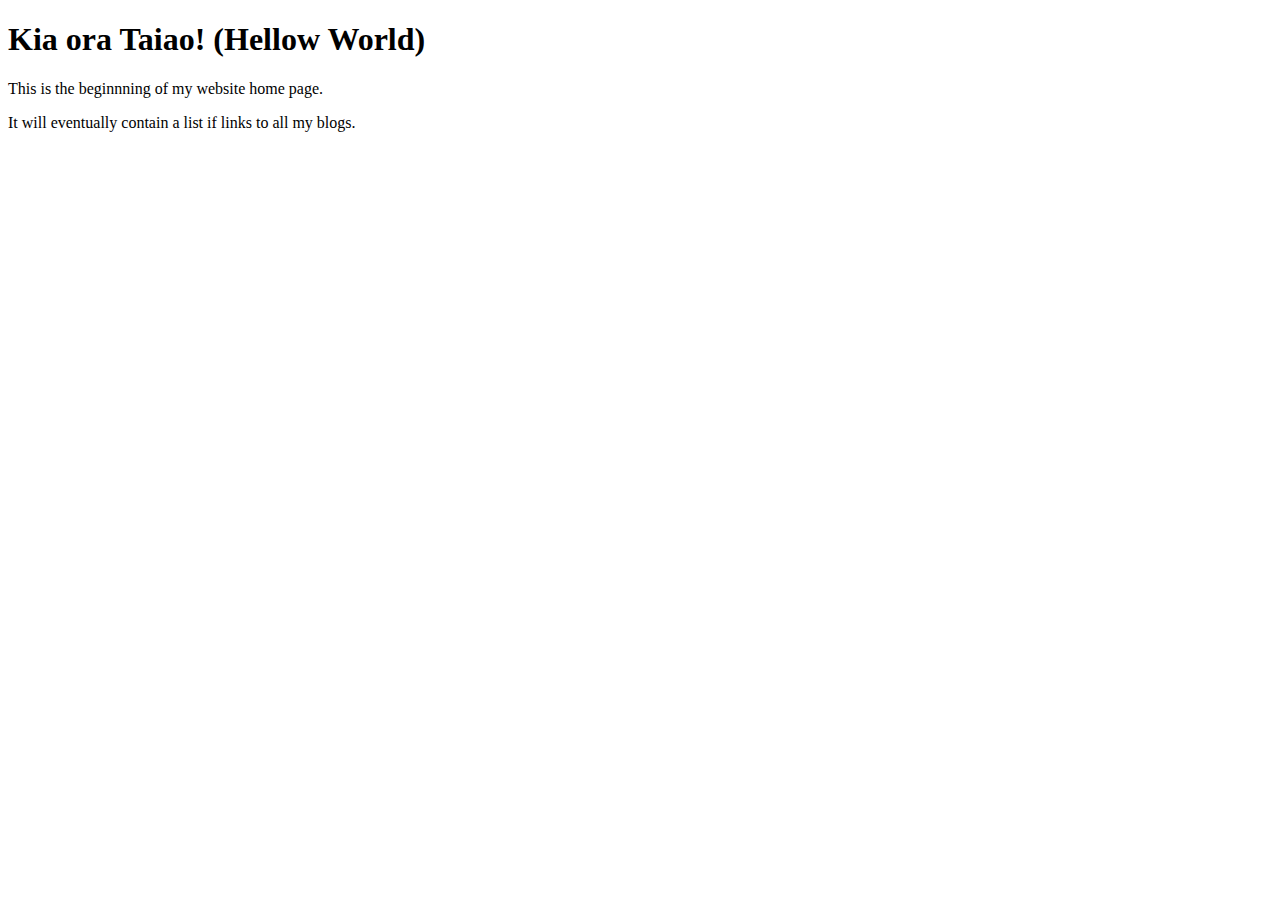
==== index.html @ 3a21609c "Adds index.html to git blog repo" ====
<!DOCTYPE html>
<html>
  <head>
    <title>My Blog</title>
  </head>
  <body>
    <h1>Kia ora Taiao! (Hellow World)</h1>
    <p>This is the beginnning of my website home page.</p>
    <p>It will eventually contain a list if links to all my blogs.</p>
  </body>
</html>
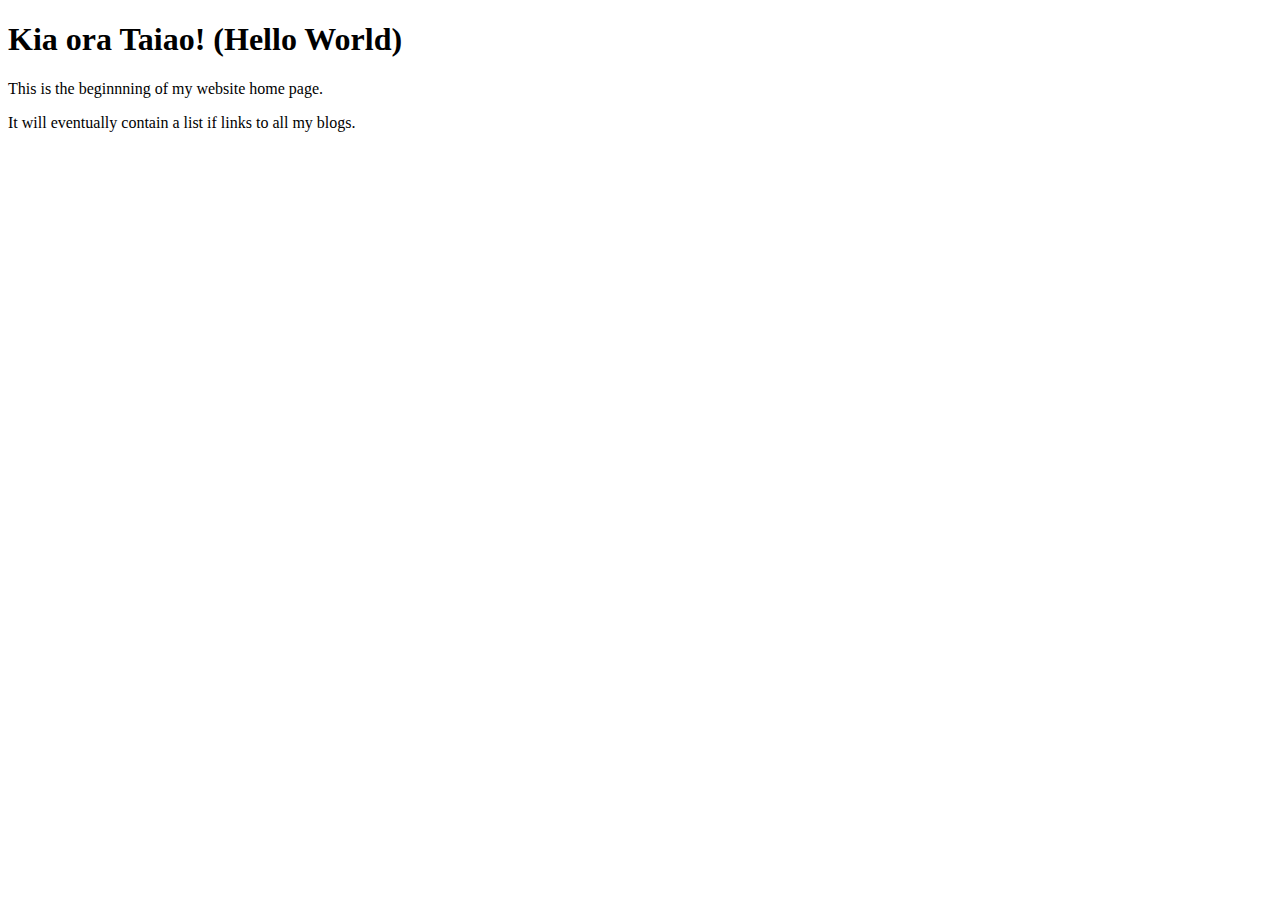
==== commit 36d0f4c9: "Adds CSS file and links it with HTML, fix to index" ====
--- a/index.html
+++ b/index.html
@@ -4,7 +4,7 @@
     <title>My Blog</title>
   </head>
   <body>
-    <h1>Kia ora Taiao! (Hellow World)</h1>
+    <h1>Kia ora Taiao! (Hello World)</h1>
     <p>This is the beginnning of my website home page.</p>
     <p>It will eventually contain a list if links to all my blogs.</p>
   </body>
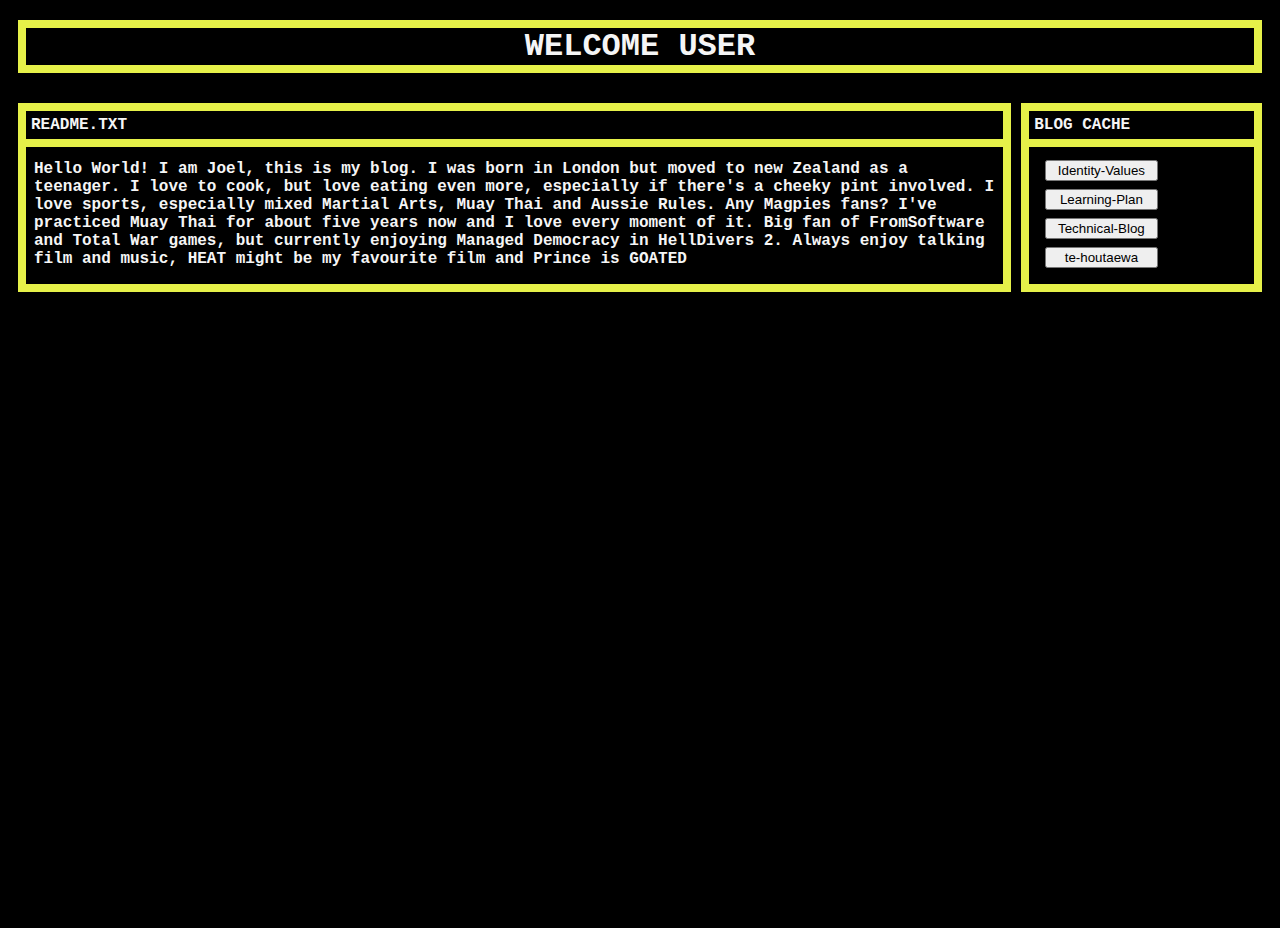
==== commit 785b9695: "Adds Completed Blog Site and Blog Entries" ====
--- a/index.html
+++ b/index.html
@@ -1,11 +1,66 @@
 <!DOCTYPE html>
-<html>
+<html lang="en">
   <head>
-    <title>My Blog</title>
+    <meta charset="UTF-8" />
+    <meta name="viewport" content="width=device-width, initial-scale=1.0" />
+    <title>Joel-GIllies-Blog</title>
+    <link rel="stylesheet" type="text/css" href="styles/style.css" />
   </head>
+
   <body>
-    <h1>Kia ora Taiao! (Hello World)</h1>
-    <p>This is the beginnning of my website home page.</p>
-    <p>It will eventually contain a list if links to all my blogs.</p>
+    <header>
+      <h1 class="page-title">WELCOME USER</h1>
+    </header>
+    <main class="box-flex">
+      <div class="box-border-left">
+        <h2 class="box-h1">README.TXT</h2>
+        <p class="box-p">
+          Hello World! I am Joel, this is my blog. I was born in London but
+          moved to new Zealand as a teenager. I love to cook, but love eating
+          even more, especially if there's a cheeky pint involved. I love
+          sports, especially mixed Martial Arts, Muay Thai and Aussie Rules. Any
+          Magpies fans? I've practiced Muay Thai for about five years now and I
+          love every moment of it. Big fan of FromSoftware and Total War games,
+          but currently enjoying Managed Democracy in HellDivers 2. Always enjoy
+          talking film and music, HEAT might be my favourite film and Prince is
+          GOATED
+        </p>
+      </div>
+      <div class="box-border-right">
+        <h2 class="box-h1">BLOG CACHE</h2>
+
+        <button
+          type="button"
+          class="box-button"
+          onclick="window.location.href = 'blog/Sprint-1-Identity-Values.html'"
+        >
+          Identity-Values
+        </button>
+
+        <button
+          type="button"
+          class="box-button"
+          onclick="window.location.href = 'blog/Sprint-2-Learning-Plan.html'"
+        >
+          Learning-Plan
+        </button>
+
+        <button
+          type="button"
+          class="box-button"
+          onclick="window.location.href = 'blog/Sprint-2-Technical-Blog.html'"
+        >
+          Technical-Blog
+        </button>
+
+        <button
+          type="button"
+          class="box-button"
+          onclick="window.location.href = 'blog/te-houtaewa-template.html'"
+        >
+          te-houtaewa
+        </button>
+      </div>
+    </main>
   </body>
 </html>
--- a/styles/style.css
+++ b/styles/style.css
@@ -0,0 +1,94 @@
+body {
+  background-color: black;
+  font-family: 'Courier New', Courier, monospace;
+  font-weight: bold;
+  color: whitesmoke;
+  border: 8px rgb(230, 241, 73);
+  justify-content: center;
+  align-items: center;
+  height: 100vh;
+}
+
+.page-title {
+  color: whitesmoke;
+  margin: 20px 10px; /*may need to adjust*/
+  text-align: center;
+  font-size: 2rem;
+  border: 15px double;
+  border: 8px solid rgb(230, 241, 73);
+}
+
+.box-flex {
+  display: flex;
+  flex-wrap: wrap;
+  padding: 5px; /* may need to adjust */
+}
+
+.box-border-left {
+  flex: 75%;
+  color: whitesmoke;
+  border: 8px solid rgb(230, 241, 73);
+  margin: 5px; /* may need to adjust */
+}
+
+.box-border-right {
+  flex: 15%;
+  color: whitesmoke;
+  border: 8px solid rgb(230, 241, 73);
+  margin: 5px; /* may need to adjust */
+}
+
+h2 {
+  font-size: 1rem;
+  margin-top: 0px;
+  padding: 5px; /* may need to adjust*/
+  border-bottom: 8px solid rgb(230, 241, 73);
+}
+
+h3 {
+  color: rgb(212, 137, 39);
+  font-size: 1.5em;
+  text-align: left;
+  margin: 0px;
+  padding: 8px 8px 6px 8px;
+}
+
+h4 {
+  font-size: 1.2em;
+  text-align: left;
+  margin: 0px;
+  padding: 8px 8px 6px 8px;
+}
+
+/*
+.box-p {
+  font-size: 1em;
+  text-align: left;
+  margin-top: 0px;
+  padding: 0px 5px;
+}*/
+
+p {
+  font-size: 1em;
+  text-align: left;
+  margin-top: 0px;
+  padding: 0px 8px;
+}
+
+.box-button {
+  display: block;
+  width: 50%;
+  margin: 0px 0px 8px 16px;
+}
+
+/* Responsive layout - makes a one column-layout instead of a two-column layout */
+@media (max-width: 800px) {
+  .box-border {
+    flex: 100%;
+  }
+
+  .box-button {
+    width: 100%;
+    margin: 0px 0px 8px 0px;
+  }
+}
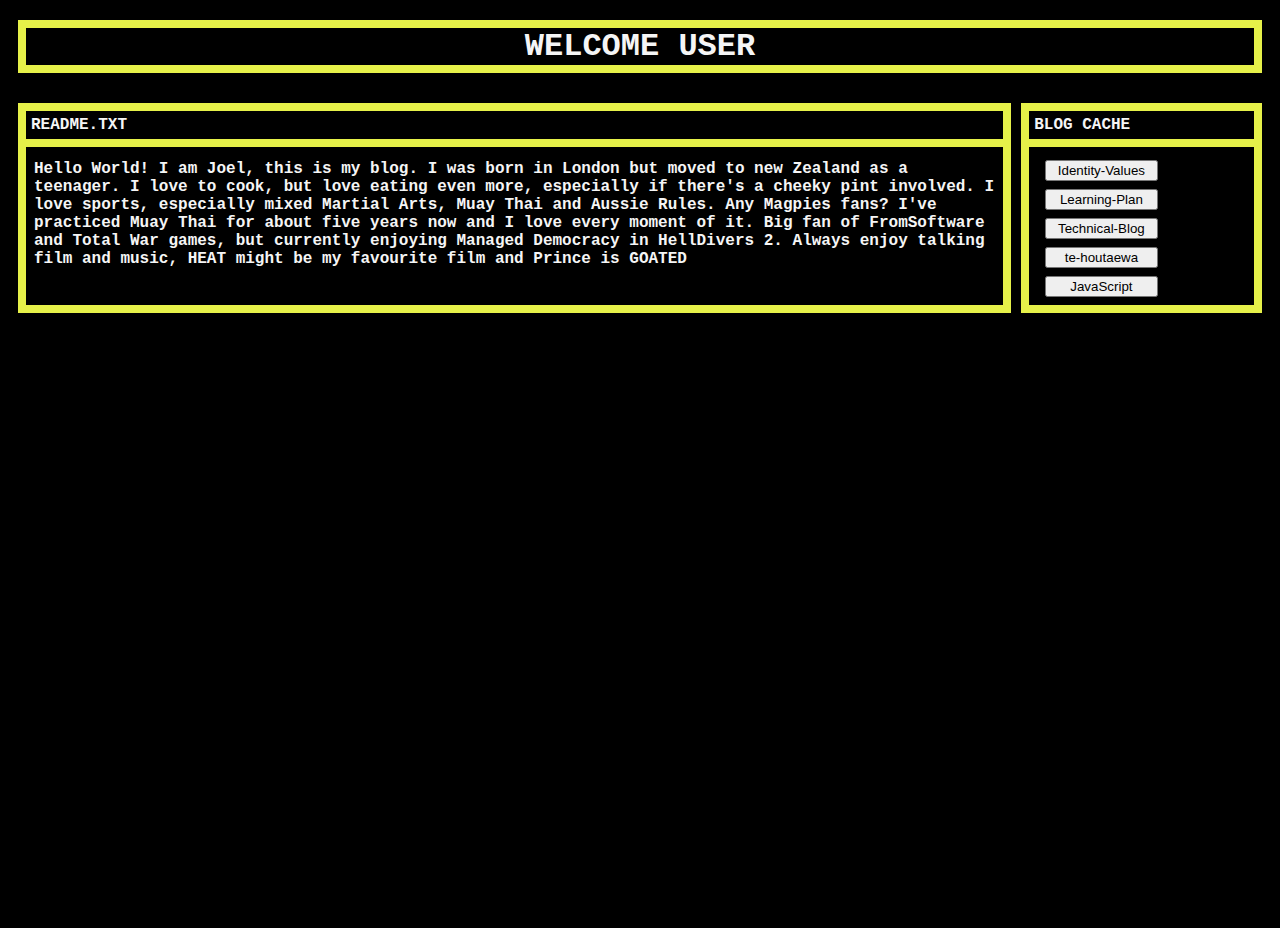
==== commit 3f231b4c: "Adds entry for Sprint 3 Technical Blog" ====
--- a/index.html
+++ b/index.html
@@ -60,6 +60,14 @@
         >
           te-houtaewa
         </button>
+
+        <button
+          type="button"
+          class="box-button"
+          onclick="window.location.href = 'blog/Sprint-3-Technical-Blog.html'"
+        >
+          JavaScript
+        </button>
       </div>
     </main>
   </body>
--- a/styles/style.css
+++ b/styles/style.css
@@ -92,3 +92,11 @@
     margin: 0px 0px 8px 0px;
   }
 }
+
+img {
+  max-width: 100%;
+  height: auto;
+  display: block;
+  margin: 0 auto;
+  padding: 15px;
+}
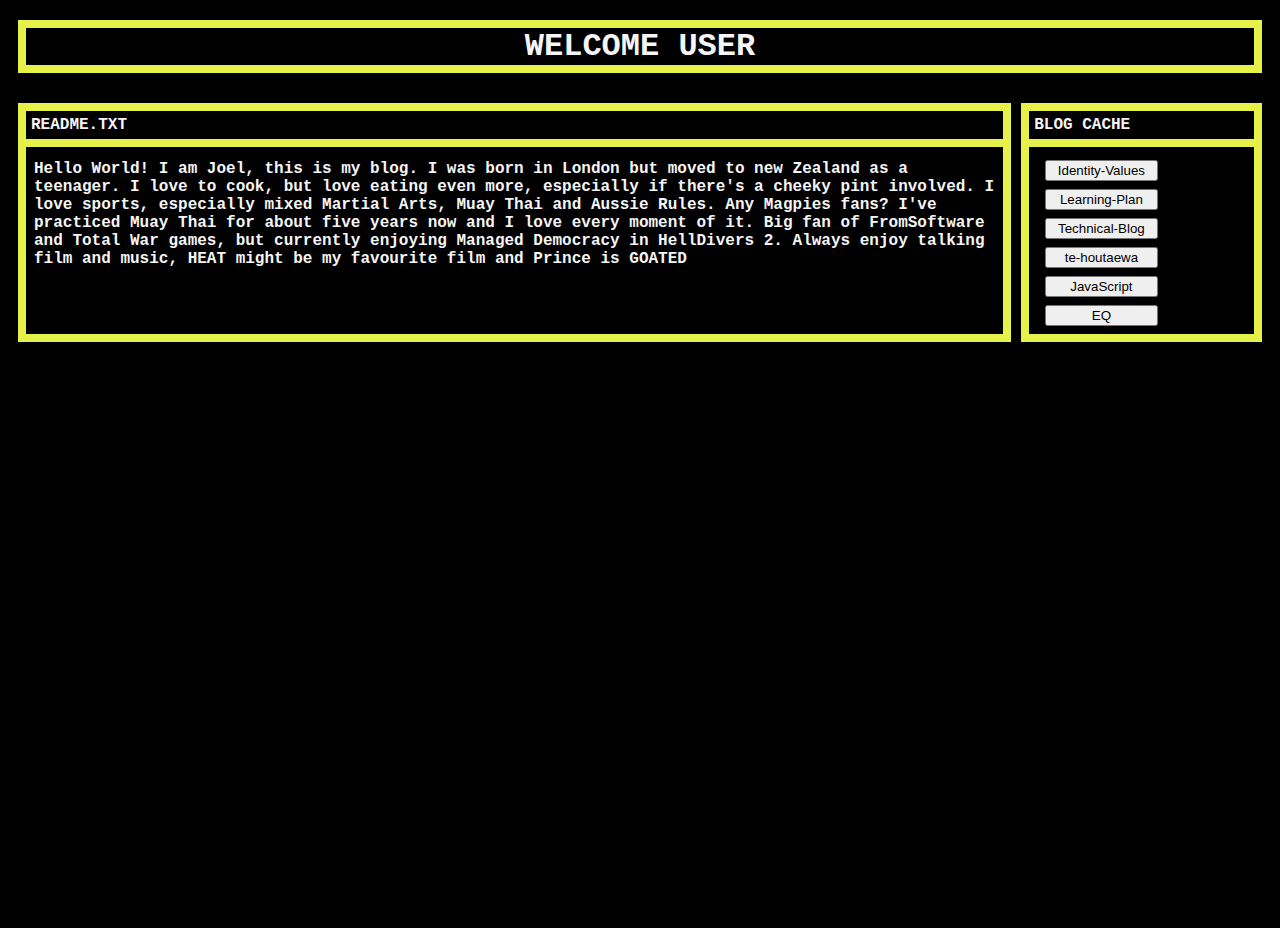
==== commit fc0a1fef: "Adds Sprint 3 Emotional Intelligence Blog" ====
--- a/index.html
+++ b/index.html
@@ -68,6 +68,14 @@
         >
           JavaScript
         </button>
+
+        <button
+          type="button"
+          class="box-button"
+          onclick="window.location.href = 'blog/Sprint-3-Emotional-Intelligence.html'"
+        >
+          EQ
+        </button>
       </div>
     </main>
   </body>
--- a/styles/style.css
+++ b/styles/style.css
@@ -75,6 +75,16 @@
   padding: 0px 8px;
 }
 
+.p-quote {
+  font-size: 1em;
+  text-align: left;
+  margin-top: 0px;
+  padding: 0px 8px;
+  font-family: system-ui, -apple-system, BlinkMacSystemFont, 'Segoe UI', Roboto,
+    Oxygen, Ubuntu, Cantarell, 'Open Sans', 'Helvetica Neue', sans-serif;
+  color: rgb(80, 179, 224);
+}
+
 .box-button {
   display: block;
   width: 50%;
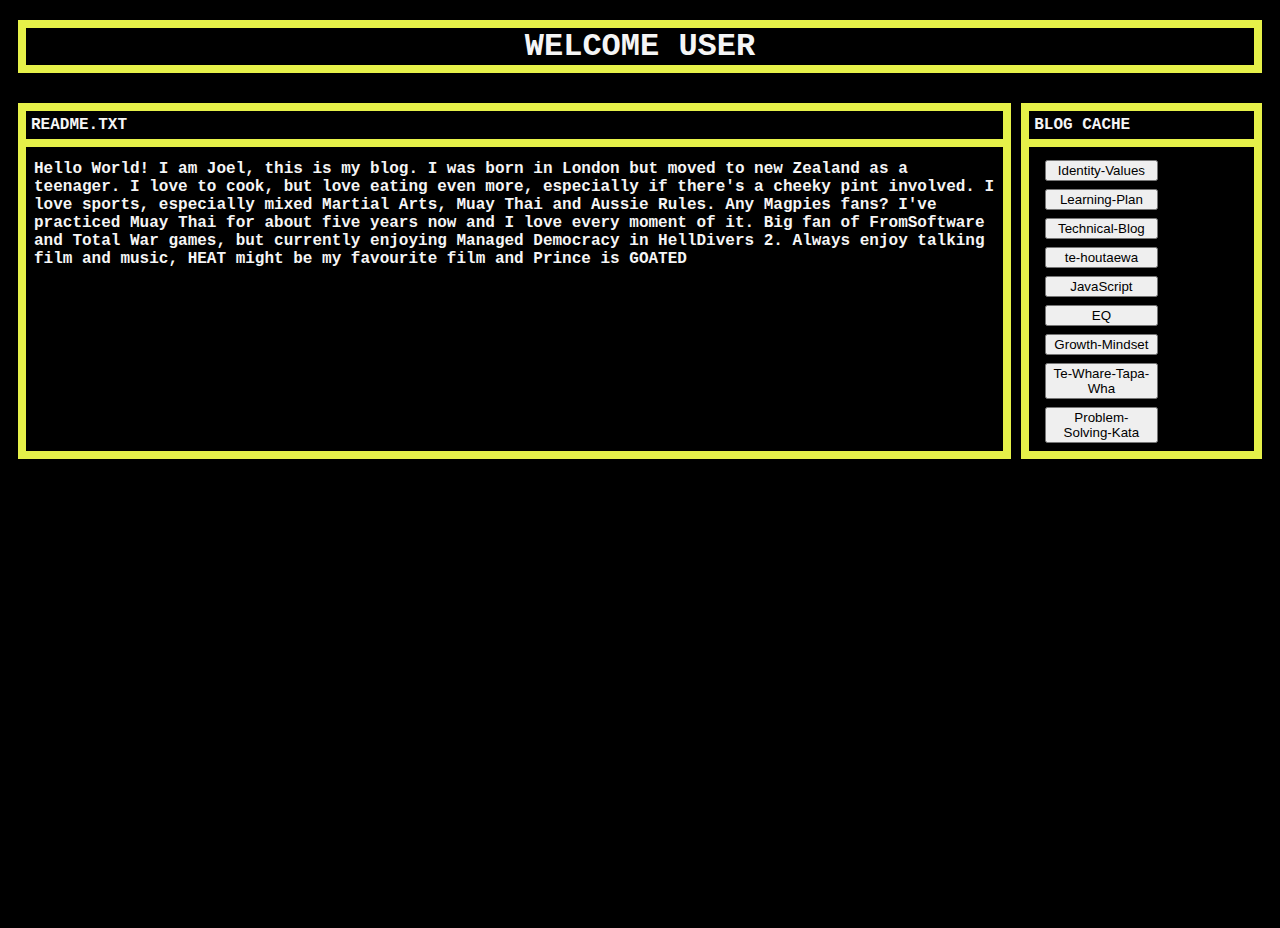
==== commit 23a5c361: "Adds new final blog posts" ====
--- a/index.html
+++ b/index.html
@@ -76,6 +76,27 @@
         >
           EQ
         </button>
+        <button
+          type="button"
+          class="box-button"
+          onclick="window.location.href = 'blog/Sprint-4-Growth-Mindset.html'"
+        >
+          Growth-Mindset
+        </button>
+        <button
+          type="button"
+          class="box-button"
+          onclick="window.location.href = 'blog/Sprint-4-Te-Whare-Tapa-Wha.html'"
+        >
+          Te-Whare-Tapa-Wha
+        </button>
+        <button
+          type="button"
+          class="box-button"
+          onclick="window.location.href = 'blog/Sprint-4-Technical-Blog.html'"
+        >
+          Problem-Solving-Kata
+        </button>
       </div>
     </main>
   </body>
--- a/styles/style.css
+++ b/styles/style.css
@@ -80,8 +80,7 @@
   text-align: left;
   margin-top: 0px;
   padding: 0px 8px;
-  font-family: system-ui, -apple-system, BlinkMacSystemFont, 'Segoe UI', Roboto,
-    Oxygen, Ubuntu, Cantarell, 'Open Sans', 'Helvetica Neue', sans-serif;
+  font-style: italic;
   color: rgb(80, 179, 224);
 }
 
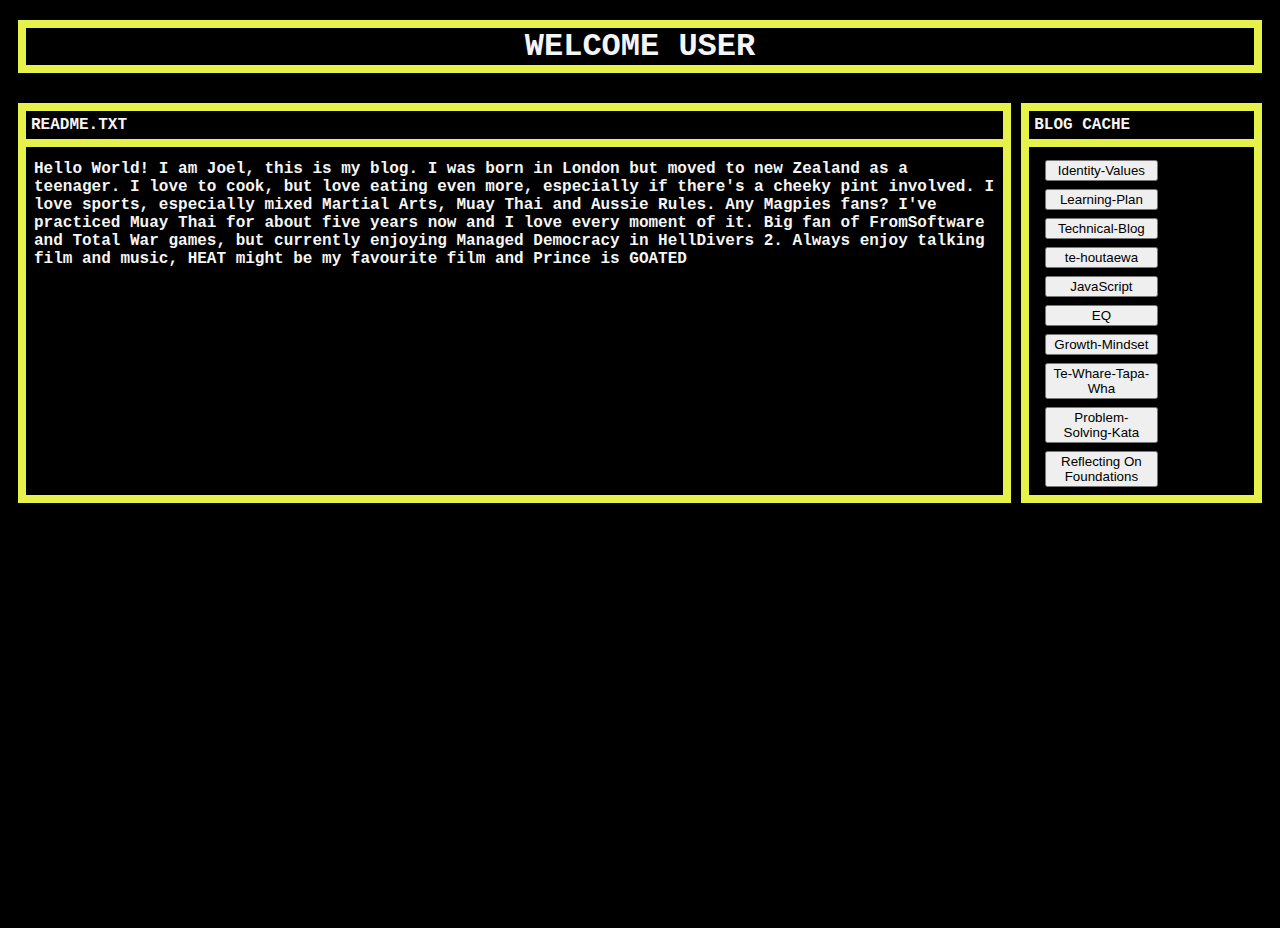
==== commit 47eba34c: "Adds edited Sprint 5 blog post and Updated Learning Plan blog post'" ====
--- a/index.html
+++ b/index.html
@@ -97,6 +97,13 @@
         >
           Problem-Solving-Kata
         </button>
+        <button
+          type="button"
+          class="box-button"
+          onclick="window.location.href = 'blog/Sprint-5-Foundations-Reflection.html'"
+        >
+          Reflecting On Foundations
+        </button>
       </div>
     </main>
   </body>
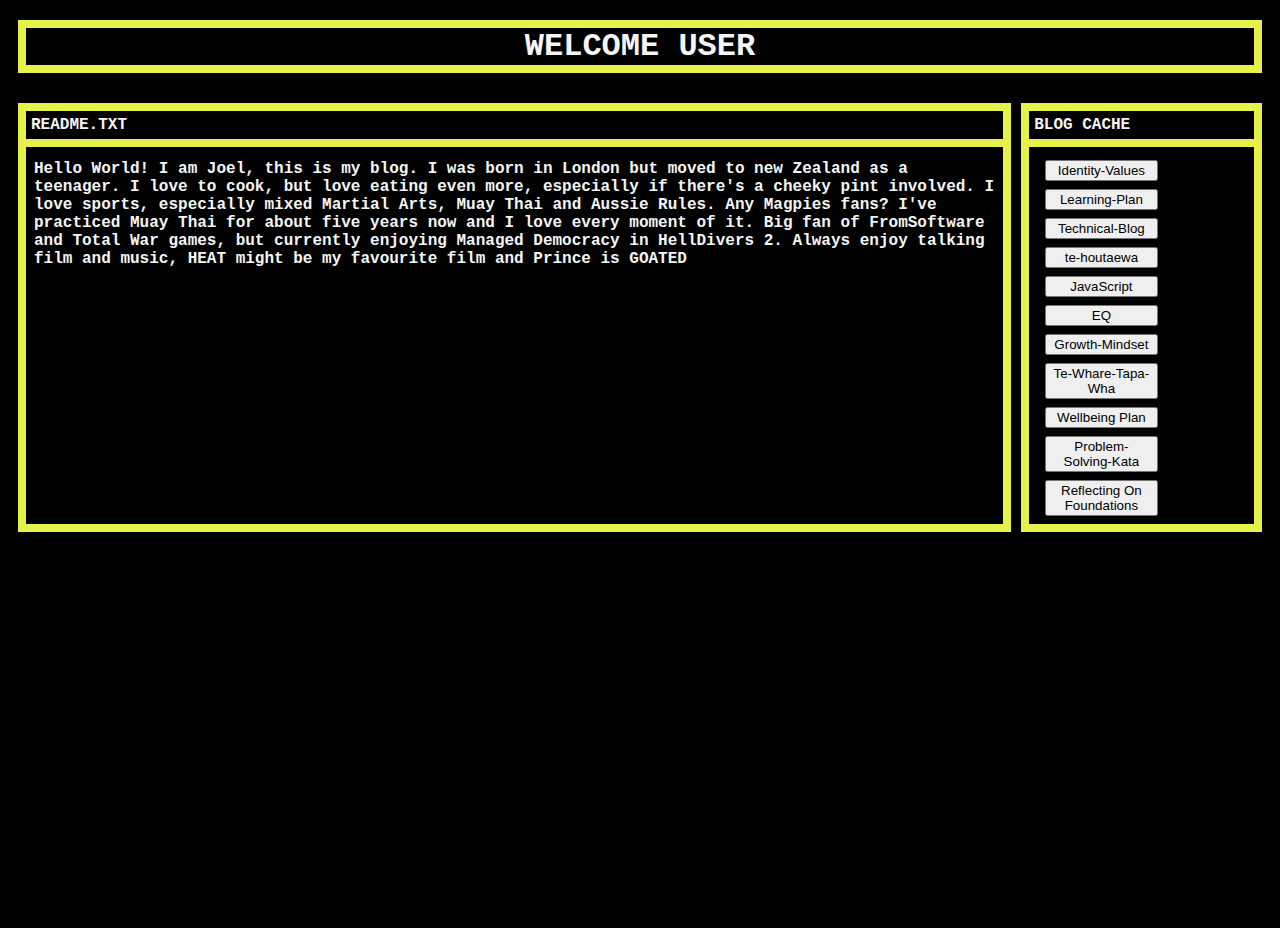
==== commit 679d7092: "adds wellbeing plan" ====
--- a/index.html
+++ b/index.html
@@ -93,6 +93,13 @@
         <button
           type="button"
           class="box-button"
+          onclick="window.location.href = 'Bootcamp-Wellbeing-Plan.html'"
+        >
+          Wellbeing Plan
+        </button>
+        <button
+          type="button"
+          class="box-button"
           onclick="window.location.href = 'blog/Sprint-4-Technical-Blog.html'"
         >
           Problem-Solving-Kata
